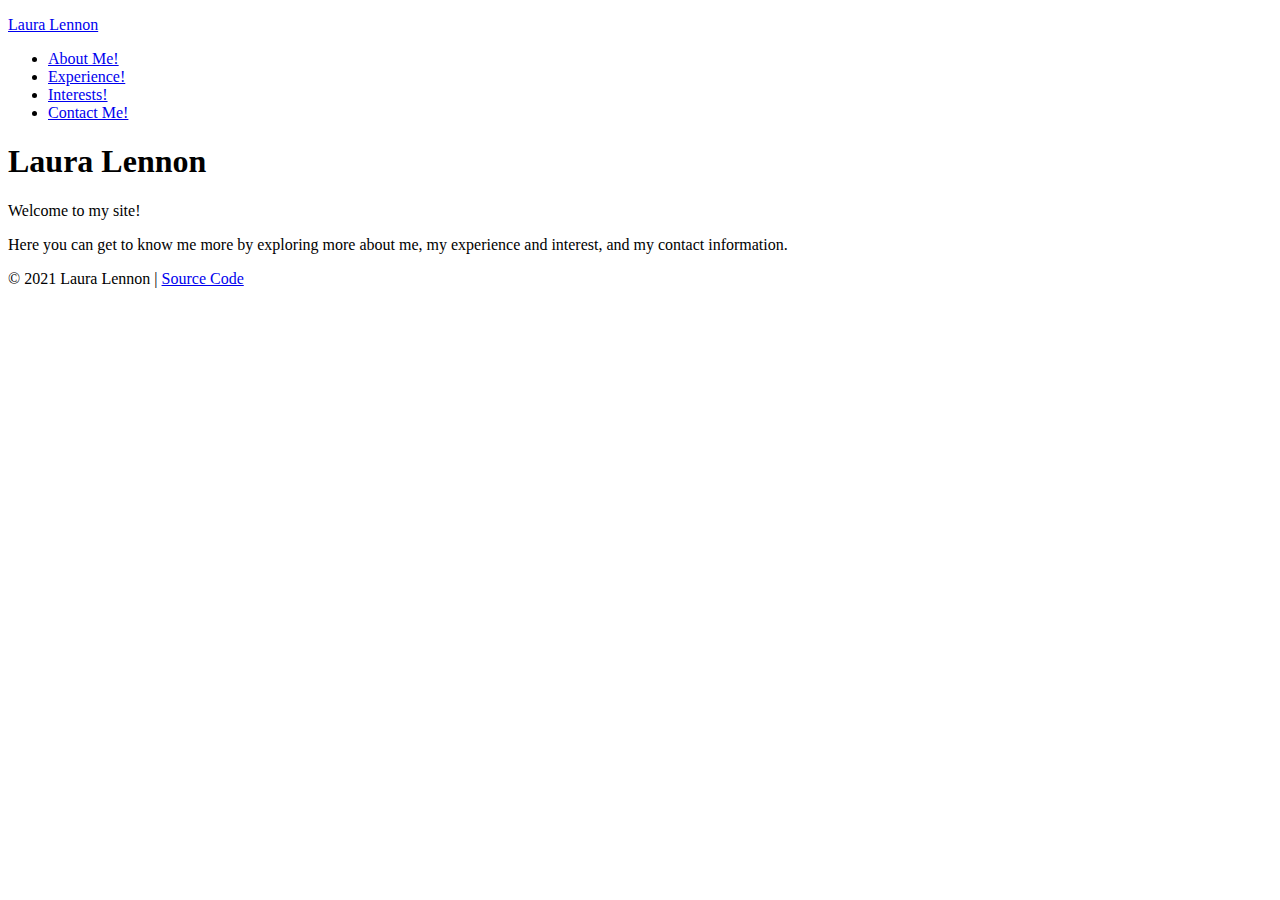
==== index.html @ bbbda458 "Added interests.html" ====
<!DOCTYPE html> 
<html>
    <head>
        <meta charset="utf-8">
        <title>My Site | A website by Laura</title>
    </head>
    <body>
        <header>
          <p><a href="index.html">Laura Lennon</a></p>
            <nav>
              <ul>
                <li><a href="about.html">About Me!</a></li>
                <li><a href="experience.html">Experience!</a></li>
                <li><a href="interests.html">Interests!</a></li>
                <li><a href="contact.html">Contact Me!</a></li>
              </ul>
            </nav>
          </header>
    </body>
</html>

<div class="page">
  <h1>Laura Lennon</h1>
  <p>Welcome to my site!</p>
  <p>Here you can get to know me more by exploring more about me, my experience and interest, and my contact information.</p>
</div>

<footer>
  <p>&copy; 2021 Laura Lennon |
    <a href="https://github.com/lauralennon2/my-site">Source Code</a>
  </p>
</footer>
</body>
</html>
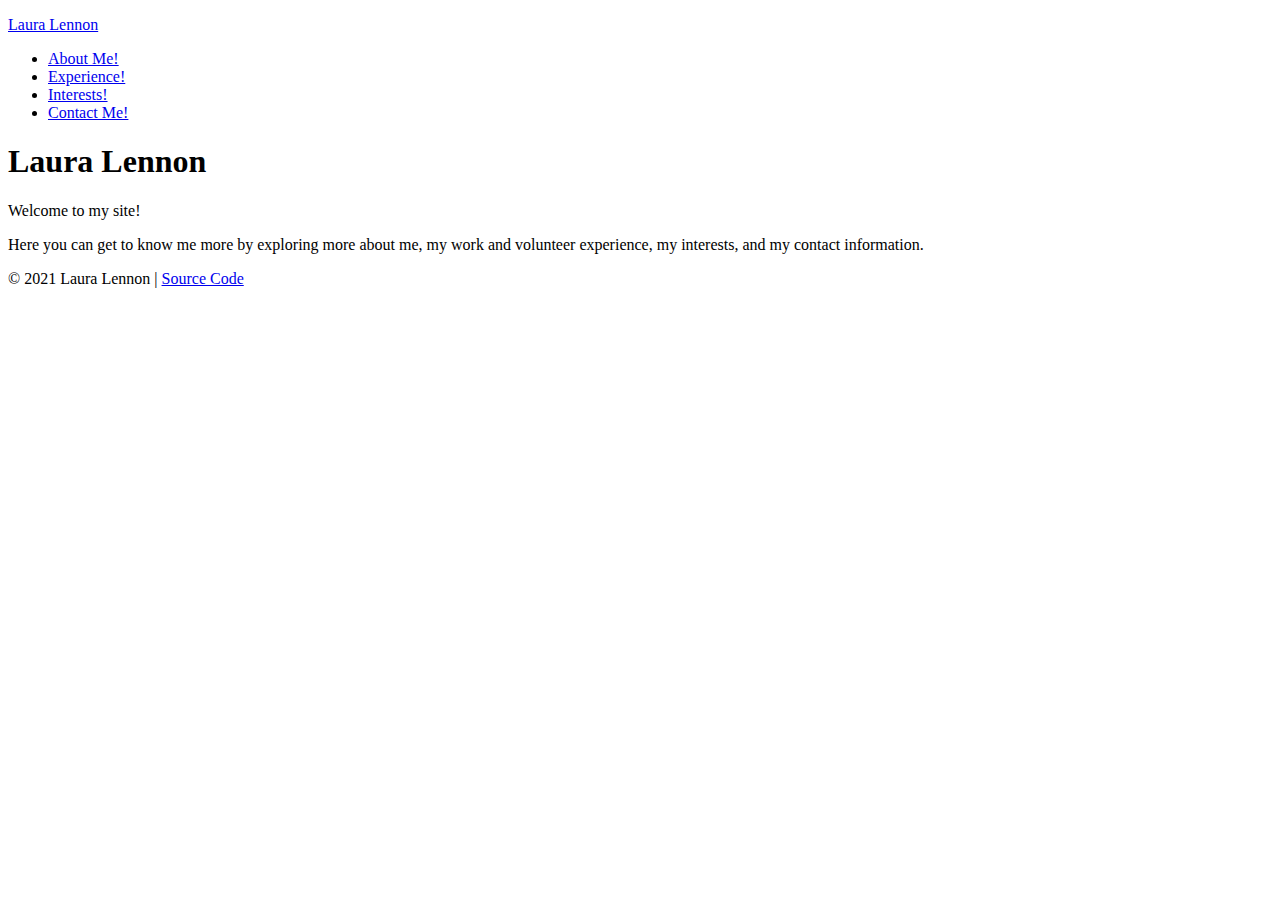
==== commit 29cee264: "Added to experience.html" ====
--- a/index.html
+++ b/index.html
@@ -22,7 +22,7 @@
 <div class="page">
   <h1>Laura Lennon</h1>
   <p>Welcome to my site!</p>
-  <p>Here you can get to know me more by exploring more about me, my experience and interest, and my contact information.</p>
+  <p>Here you can get to know me more by exploring more about me, my work and volunteer experience, my interests, and my contact information.</p>
 </div>
 
 <footer>
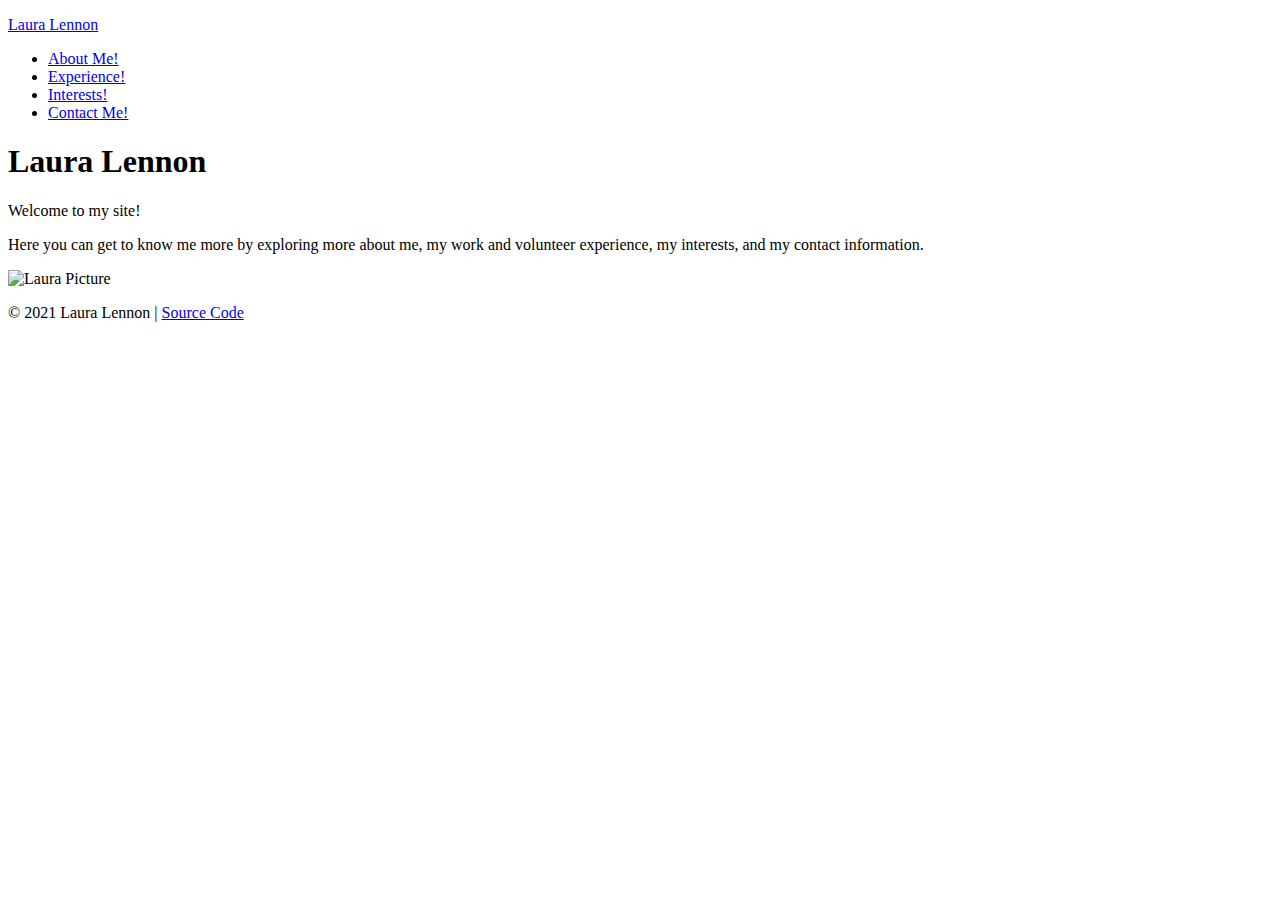
==== commit 7b2ec7e4: "Added css and sizing" ====
--- a/index.html
+++ b/index.html
@@ -2,7 +2,10 @@
 <html>
     <head>
         <meta charset="utf-8">
+        <meta name="viewport" content="width=device-width, initial-scale=1">
         <title>My Site | A website by Laura</title>
+        <link href="https://cdn.jsdelivr.net/npm/bootstrap@5.1.3/dist/css/bootstrap.min.css" rel="stylesheet" integrity="sha384-1BmE4kWBq78iYhFldvKuhfTAU6auU8tT94WrHftjDbrCEXSU1oBoqyl2QvZ6jIW3" crossorigin="anonymous">
+  
     </head>
     <body>
         <header>
@@ -23,6 +26,7 @@
   <h1>Laura Lennon</h1>
   <p>Welcome to my site!</p>
   <p>Here you can get to know me more by exploring more about me, my work and volunteer experience, my interests, and my contact information.</p>
+  <img src="Laura.png" alt="Laura Picture" width="300" height="500">
 </div>
 
 <footer>
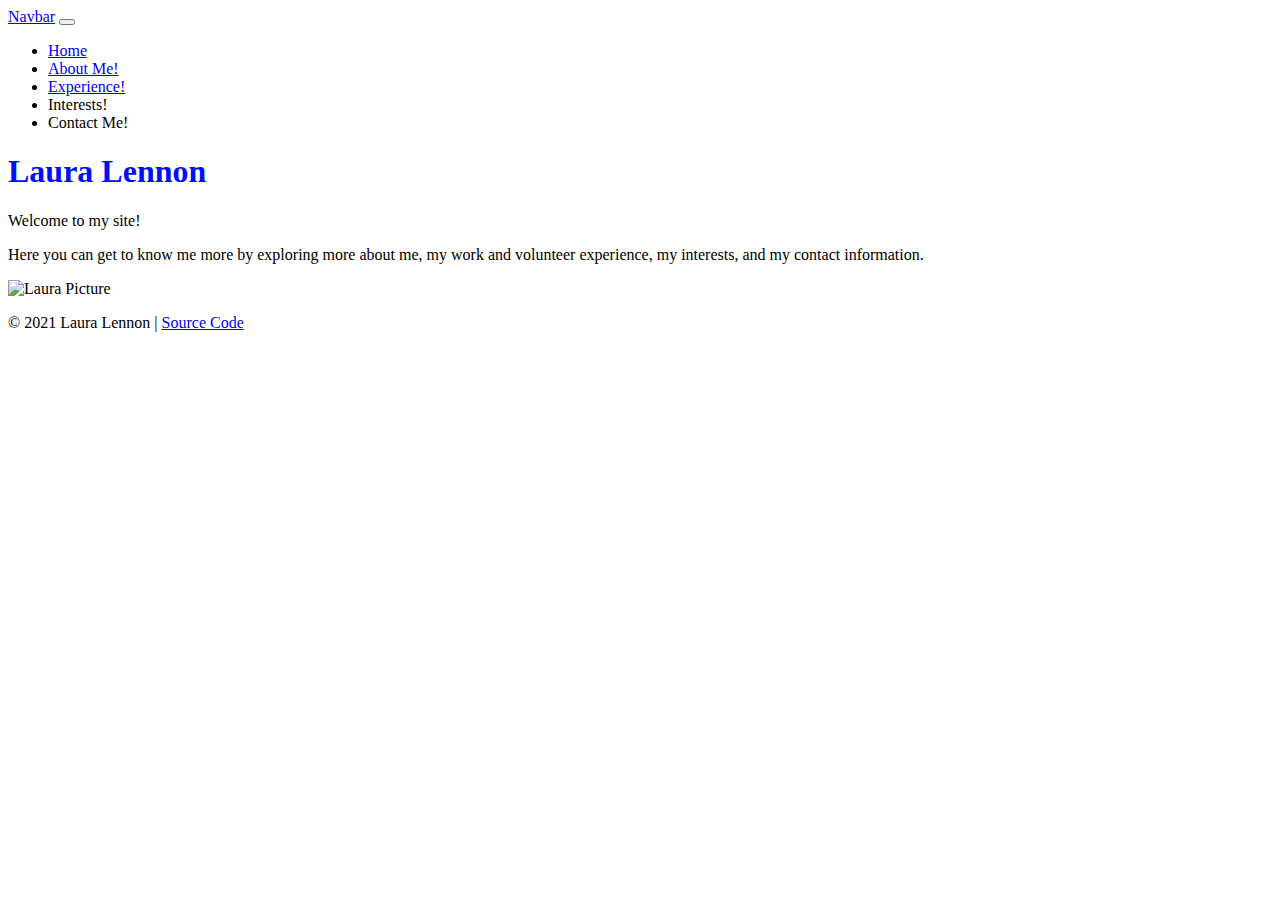
==== commit 0c5a4912: "Added header" ====
--- a/index.html
+++ b/index.html
@@ -4,20 +4,40 @@
         <meta charset="utf-8">
         <meta name="viewport" content="width=device-width, initial-scale=1">
         <title>My Site | A website by Laura</title>
+        <link rel="stylesheet" href="stylesheets/laura-style.css">
+        <!-- Bootstrap CSS -->
         <link href="https://cdn.jsdelivr.net/npm/bootstrap@5.1.3/dist/css/bootstrap.min.css" rel="stylesheet" integrity="sha384-1BmE4kWBq78iYhFldvKuhfTAU6auU8tT94WrHftjDbrCEXSU1oBoqyl2QvZ6jIW3" crossorigin="anonymous">
   
     </head>
     <body>
         <header>
-          <p><a href="index.html">Laura Lennon</a></p>
-            <nav>
-              <ul>
-                <li><a href="about.html">About Me!</a></li>
-                <li><a href="experience.html">Experience!</a></li>
-                <li><a href="interests.html">Interests!</a></li>
-                <li><a href="contact.html">Contact Me!</a></li>
-              </ul>
-            </nav>
+          <nav class="navbar navbar-expand-lg navbar-light bg-light">
+            <div class="container-fluid">
+              <a class="navbar-brand" href="#">Navbar</a>
+              <button class="navbar-toggler" type="button" data-bs-toggle="collapse" data-bs-target="#navbarNav" aria-controls="navbarNav" aria-expanded="false" aria-label="Toggle navigation">
+                <span class="navbar-toggler-icon"></span>
+              </button>
+              <div class="collapse navbar-collapse" id="navbarNav">
+                <ul class="navbar-nav">
+                  <li class="nav-item">
+                    <a class="nav-link active" aria-current="page" href="index.html">Home</a>
+                  </li>
+                  <li class="nav-item">
+                    <a class="nav-link" href="about.html">About Me!</a>
+                  </li>
+                  <li class="nav-item">
+                    <a class="nav-link" href="experience.html">Experience!</a>
+                  </li>
+                  <li class="nav-item">
+                    <a class="nav-link" herf="interests.html">Interests!</a>
+                  </li>
+                  <li class="nav-item">
+                    <a class="nav-link" herf="contact.html">Contact Me!</a>
+                  </li>
+                </ul>
+              </div>
+            </div>
+          </nav>
           </header>
     </body>
 </html>
--- a/stylesheets/laura-style.css
+++ b/stylesheets/laura-style.css
@@ -0,0 +1,3 @@
+/* Laura's Stylesheet */
+
+h1 {color: rgb(0, 16, 245)}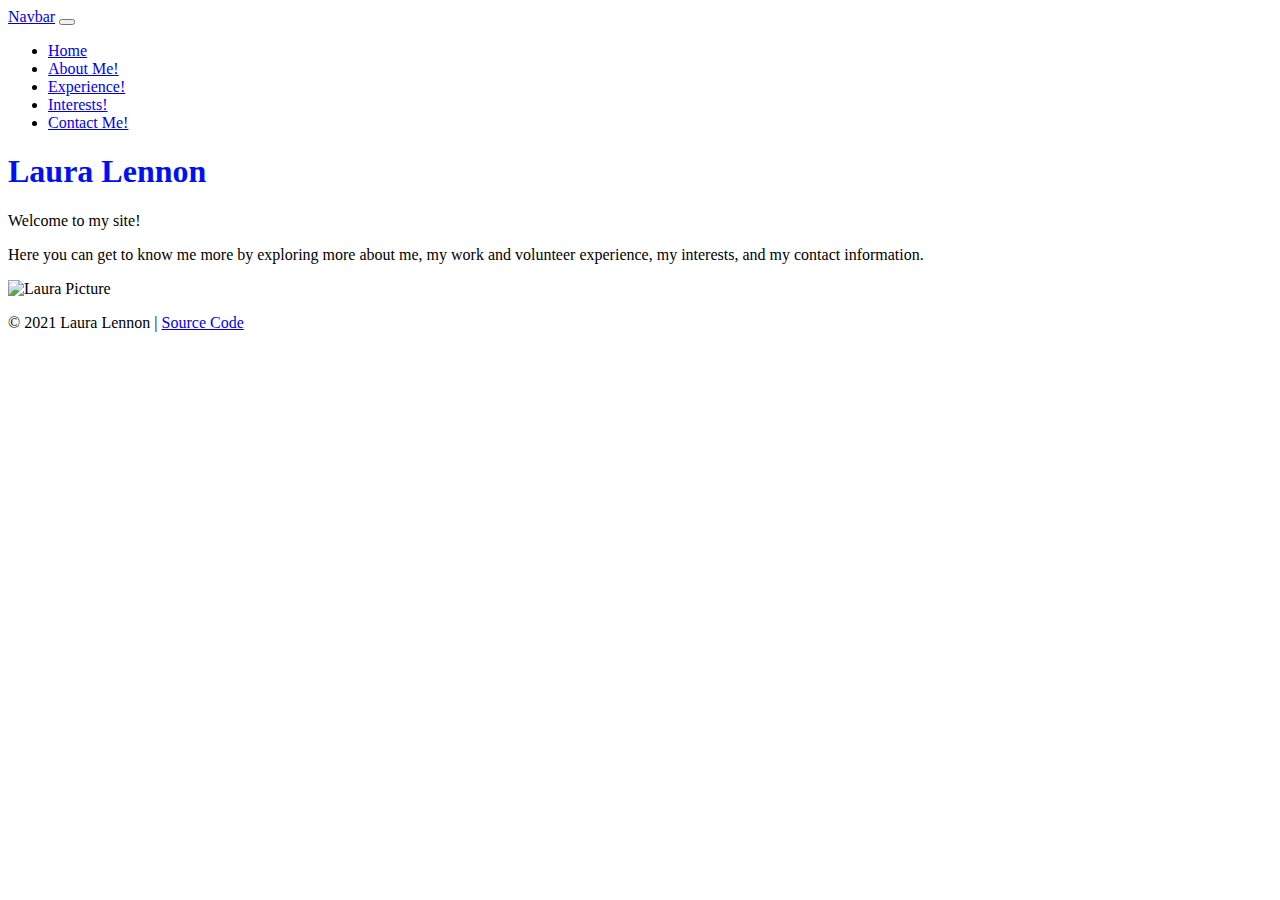
==== commit 8800d5a3: "Fixed NavBar" ====
--- a/index.html
+++ b/index.html
@@ -29,10 +29,10 @@
                     <a class="nav-link" href="experience.html">Experience!</a>
                   </li>
                   <li class="nav-item">
-                    <a class="nav-link" herf="interests.html">Interests!</a>
+                    <a class="nav-link" href="interests.html">Interests!</a>
                   </li>
                   <li class="nav-item">
-                    <a class="nav-link" herf="contact.html">Contact Me!</a>
+                    <a class="nav-link" href="contact.html">Contact Me!</a>
                   </li>
                 </ul>
               </div>
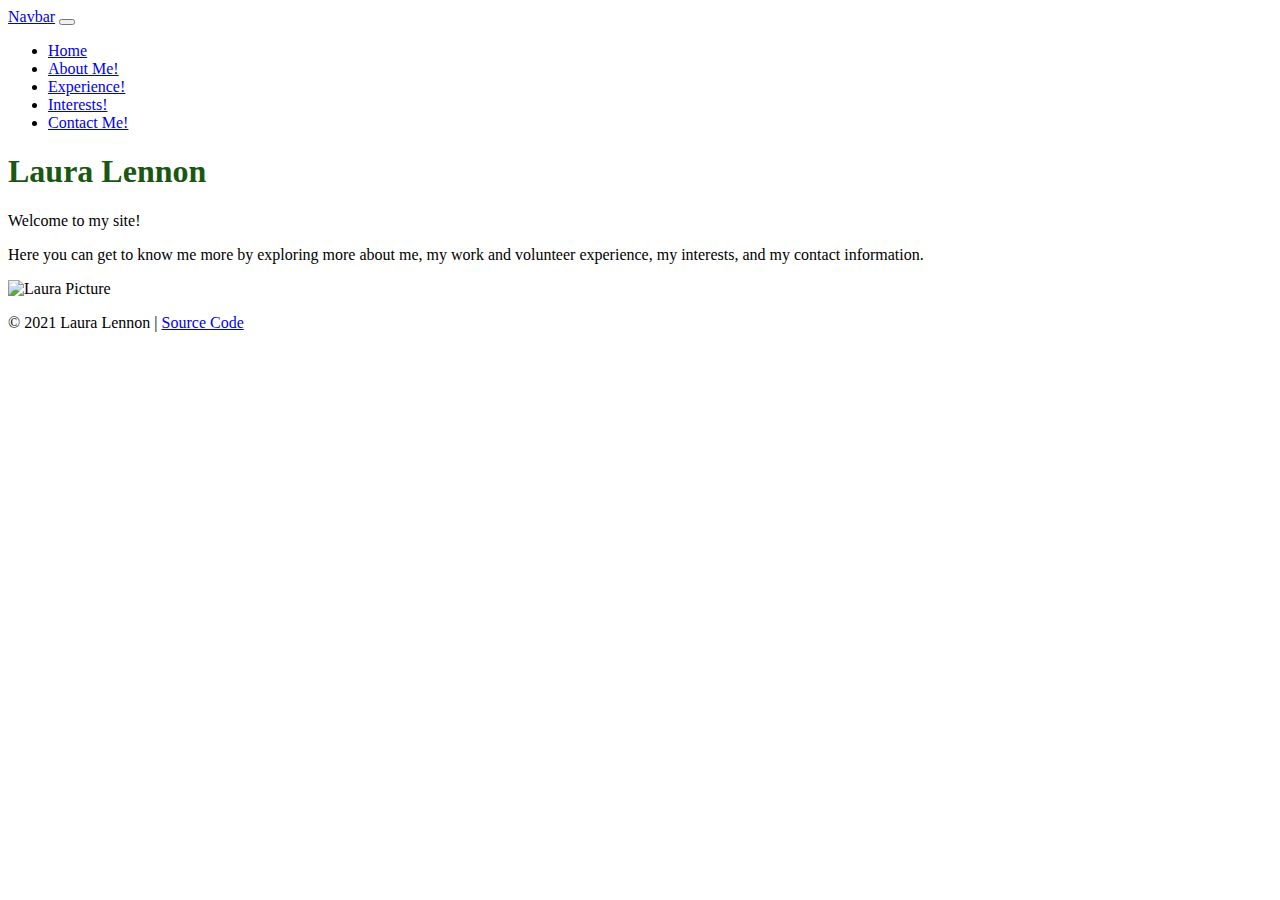
==== commit 176d1797: "Changed text colors" ====
--- a/index.html
+++ b/index.html
@@ -11,7 +11,7 @@
     </head>
     <body>
         <header>
-          <nav class="navbar navbar-expand-lg navbar-light bg-light">
+          <nav class="navbar navbar-expand-lg navbar-dark bg-success">
             <div class="container-fluid">
               <a class="navbar-brand" href="#">Navbar</a>
               <button class="navbar-toggler" type="button" data-bs-toggle="collapse" data-bs-target="#navbarNav" aria-controls="navbarNav" aria-expanded="false" aria-label="Toggle navigation">
--- a/stylesheets/laura-style.css
+++ b/stylesheets/laura-style.css
@@ -1,3 +1,4 @@
 /* Laura's Stylesheet */
 
-h1 {color: rgb(0, 16, 245)}+h1 {color: rgb(26, 88, 18)}
+
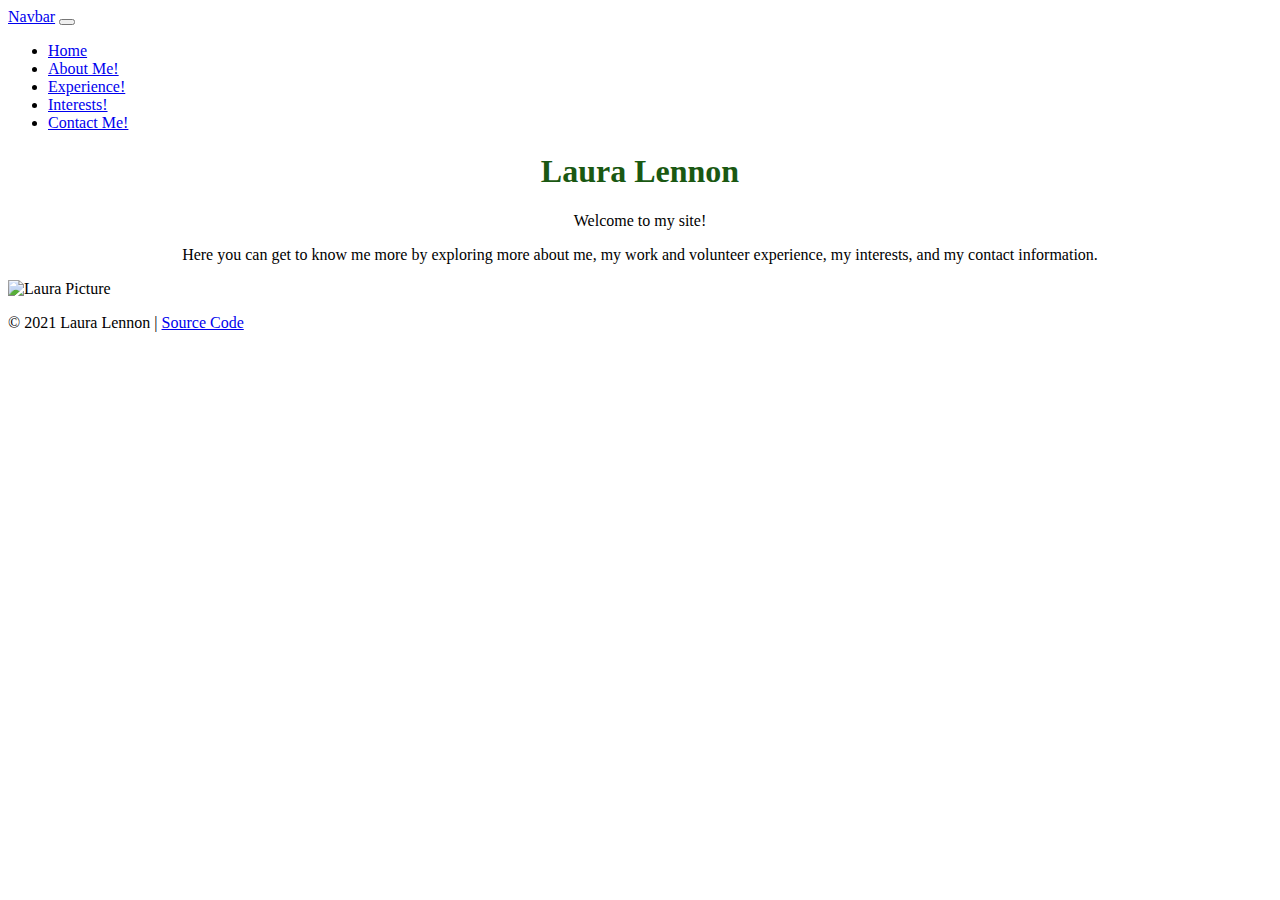
==== commit fd2395e7: "Centered Picture" ====
--- a/index.html
+++ b/index.html
@@ -43,10 +43,12 @@
 </html>
 
 <div class="page">
-  <h1>Laura Lennon</h1>
-  <p>Welcome to my site!</p>
-  <p>Here you can get to know me more by exploring more about me, my work and volunteer experience, my interests, and my contact information.</p>
-  <img src="Laura.png" alt="Laura Picture" width="300" height="500">
+  <h1 align="center">Laura Lennon</h1>
+  <p align="center">Welcome to my site!</p>
+  <p align="center">Here you can get to know me more by exploring more about me, my work and volunteer experience, my interests, and my contact information.</p>
+  <div class="text-center">
+  <img src="Laura.png" class="rounded" alt="Laura Picture" width="300" height="500">
+</div>
 </div>
 
 <footer>
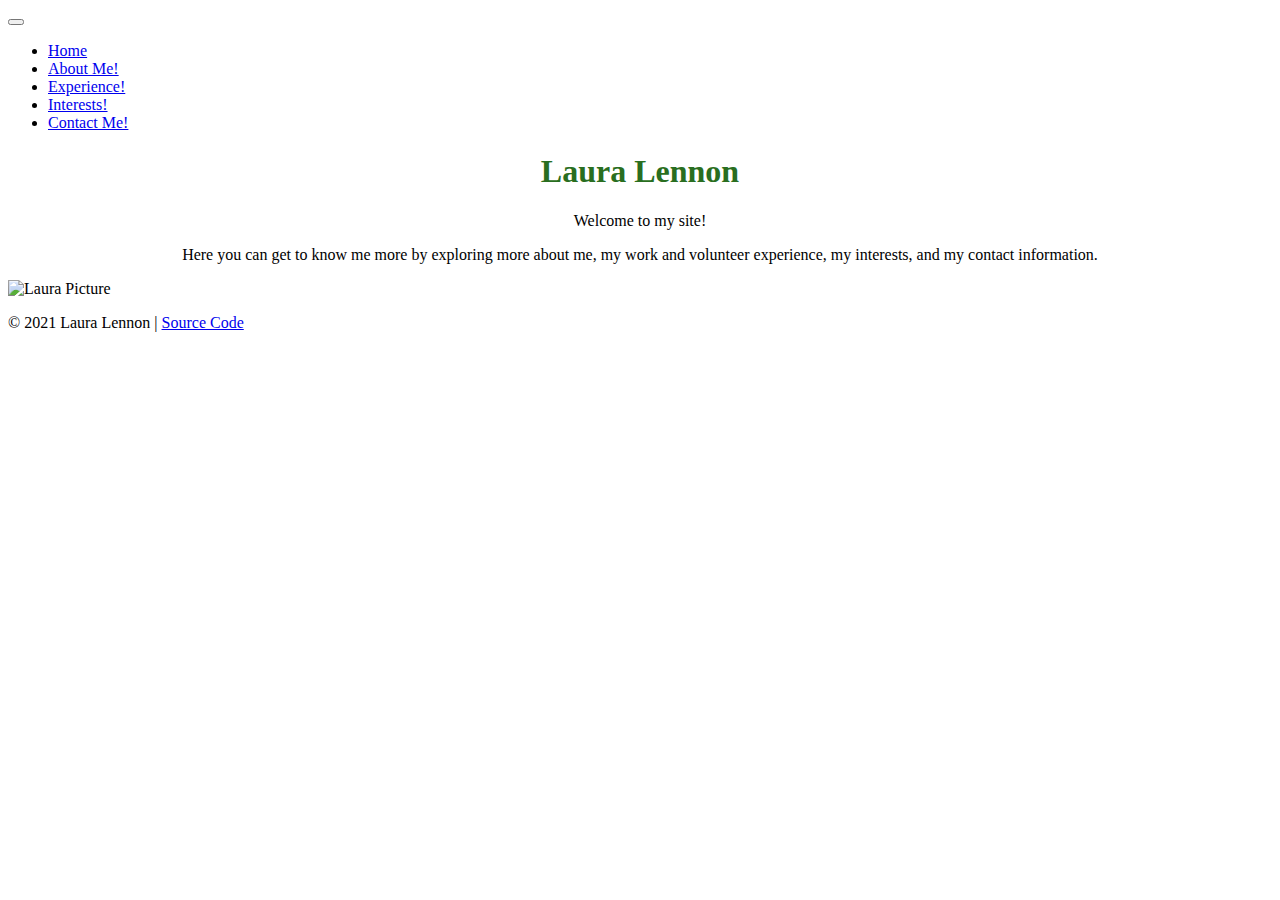
==== commit 61af2a44: "Final changes" ====
--- a/index.html
+++ b/index.html
@@ -13,7 +13,7 @@
         <header>
           <nav class="navbar navbar-expand-lg navbar-dark bg-success">
             <div class="container-fluid">
-              <a class="navbar-brand" href="#">Navbar</a>
+              <a class="navbar-brand" href="#"></a>
               <button class="navbar-toggler" type="button" data-bs-toggle="collapse" data-bs-target="#navbarNav" aria-controls="navbarNav" aria-expanded="false" aria-label="Toggle navigation">
                 <span class="navbar-toggler-icon"></span>
               </button>
--- a/stylesheets/laura-style.css
+++ b/stylesheets/laura-style.css
@@ -1,4 +1,6 @@
 /* Laura's Stylesheet */
 
-h1 {color: rgb(26, 88, 18)}
+h1 {color: rgb(41, 110, 32)}
 
+h3 {color:rgb(52, 101, 165)}
+
